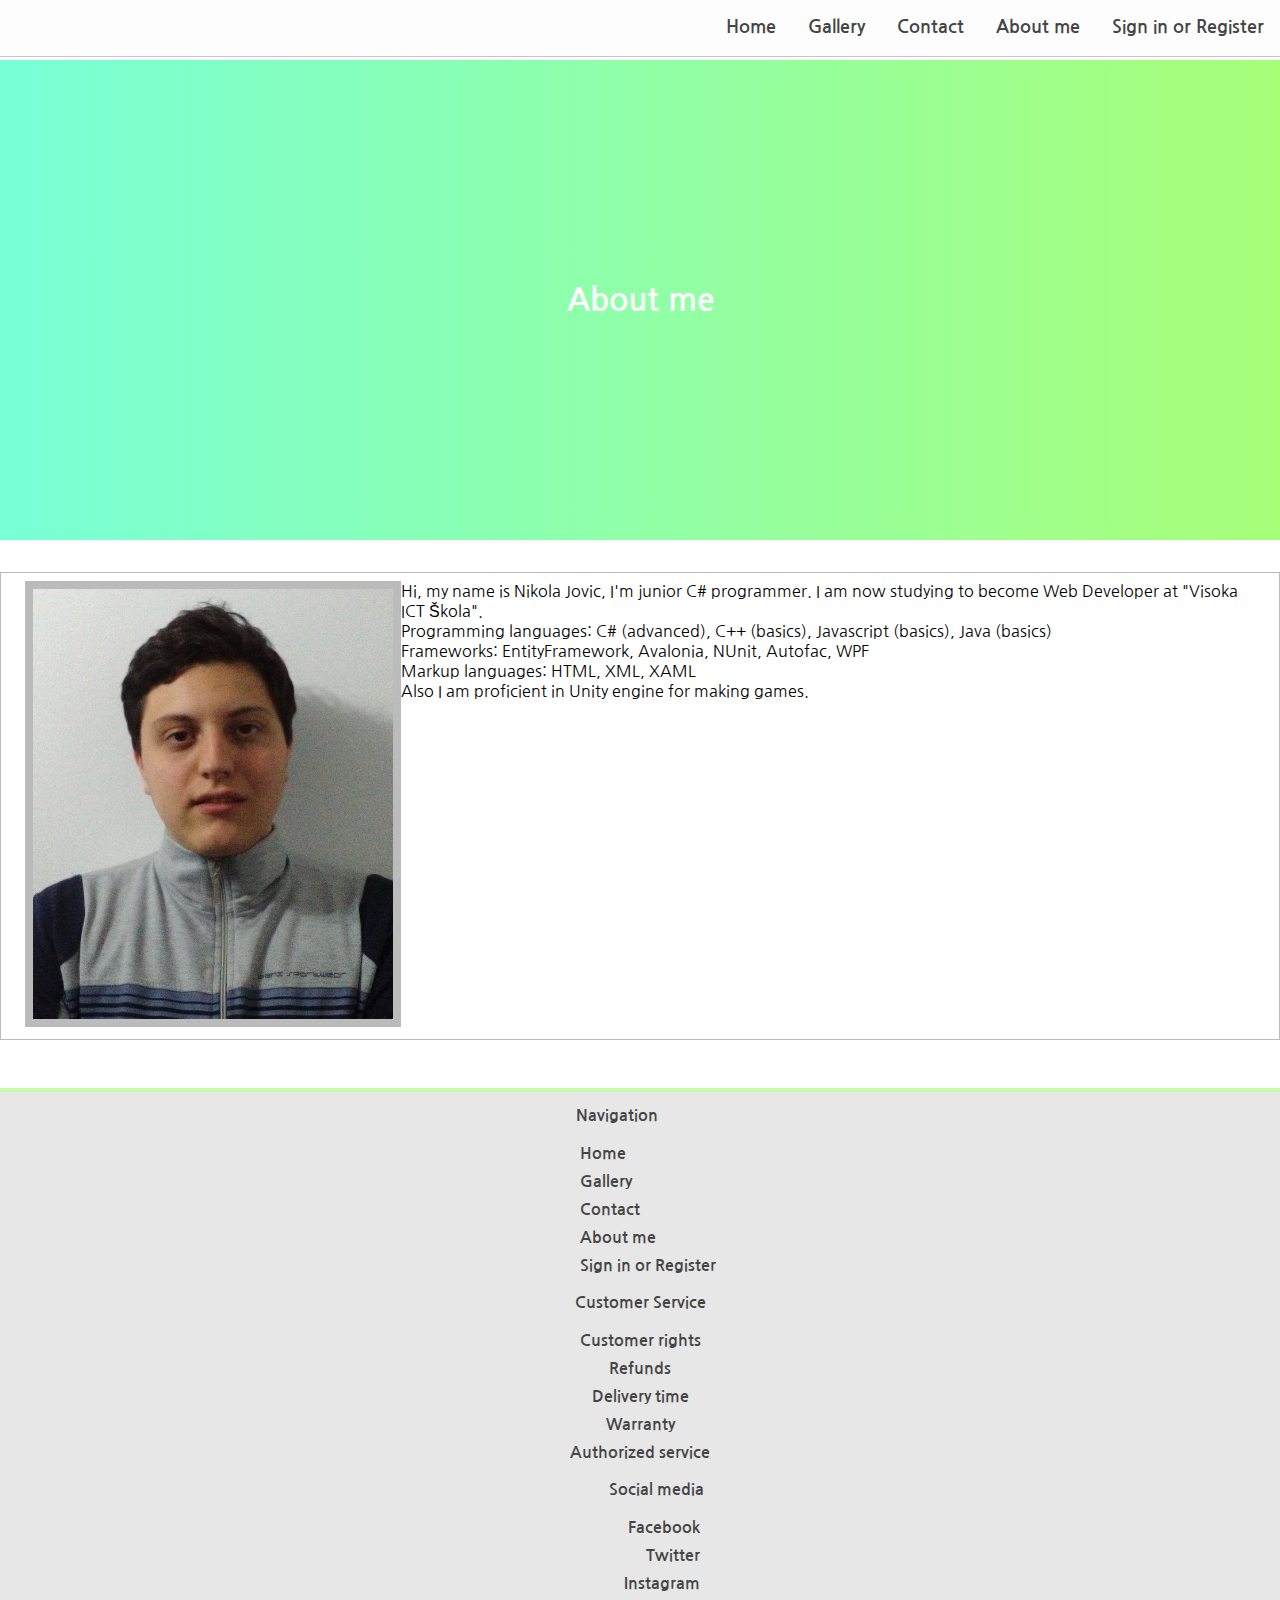
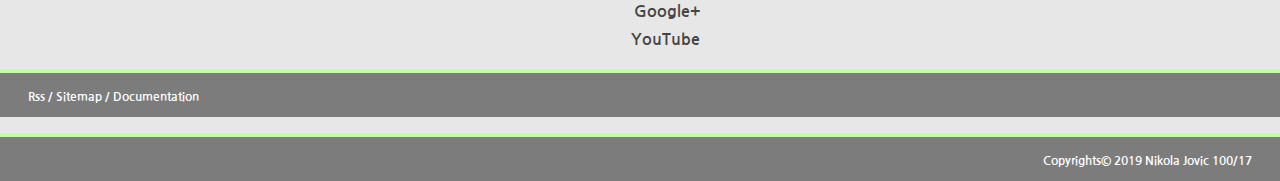
==== pages/aboutme.html @ 26f25f12 "About me page added." ====
<!DOCTYPE html>
<html lang="en">
    <head>
        <meta charset="UTF-8" />
        <meta name="viewport" content="width=device-width, initial-scale=1, shrink-to-fit=no" />
        <meta http-equiv="X-UA-Compatible" content="ie=edge" />

		<meta name="author" content="Nikola Jovic" />
		<meta name="keywords" content="phone, smartphone, mobileshop, phones" />
		<meta name="description" content="Welcome to MobileShop, here you can find best phones for lowest prices." />

        <title>Mobile Shop | You can find best deals here</title>

        <link rel="shortcut icon" href="../assets/img/icon.png" />

        <link rel="stylesheet" href="https://stackpath.bootstrapcdn.com/bootstrap/4.2.1/css/bootstrap.min.css" integrity="sha384-GJzZqFGwb1QTTN6wy59ffF1BuGJpLSa9DkKMp0DgiMDm4iYMj70gZWKYbI706tWS" crossorigin="anonymous">
        <link rel="stylesheet" href="https://use.fontawesome.com/releases/v5.6.3/css/all.css" integrity="sha384-UHRtZLI+pbxtHCWp1t77Bi1L4ZtiqrqD80Kn4Z8NTSRyMA2Fd33n5dQ8lWUE00s/" crossorigin="anonymous">
		<link href="https://fonts.googleapis.com/css?family=Nanum+Gothic" rel="stylesheet">
		<link rel="stylesheet" type="text/css" href="../assets/css/style.css" />
    </head>
    <body>
		<header class="navigation">
			<div class="container">
				<div class="navigation-bar">
					<div class="logo">
						<a href="../index.html">
							<div class="logo-container">
								<span class="fa fa-mobile-alt"></span>
							</div>
						</a>
					</div>

					<ul class="navigation-list">
						<li class="navigation-item">
							<a href="../index.html">Home</a>
						</li>
						<li class="navigation-item">
							<a href="gallery.html">Gallery</a>
						</li>
						<li class="navigation-item">
							<a href="contact.html">Contact</a>
						</li>
						<li class="navigation-item">
							<a href="aboutme.html">About me</a>
						</li>
						<li class="navigation-item">
							<a href="register.html">Sign in or Register</a>
						</li>
					</ul>
				</div>
			</div>
		</header>

		<div class="banner-container">
			<h1 class="generic-header">About me</h1>
		</div>

		<div class="container">
			<div id="about-me">
				<div class="p-3">
					<img class="author-image" src="../assets/img/author.jpg" alt="Author" />
				</div>
				<div class="p-3">
					<p>Hi, my name is Nikola Jovic, I'm junior C# programmer. I am now studying to become Web Developer at "Visoka ICT Škola".</p>
					<div class="py-2">
						<span>Programming languages: C# (advanced), C++ (basics), Javascript (basics), Java (basics)</span>
					</div>
					<div class="py-2">
						<span>Frameworks: EntityFramework, Avalonia, NUnit, Autofac, WPF</span>
					</div>
					<div class="py-2">
						<span>Markup languages: HTML, XML, XAML</span>
					</div>
					<p class="py-2"> Also I am proficient in Unity engine for making games.</p>
				</div>
			</div>
		</div>

		<footer class="main-footer">
			<div class="row">
				<div class="col-4 navigation-links">
					<h4>Navigation</h4>
					<ul>
						<li>
							<a href="../index.html">Home</a>
						</li>
						<li>
							<a href="gallery.html">Gallery</a>
						</li>
						<li>
							<a href="contact.html">Contact</a>
						</li>
						<li>
							<a href="aboutme.html">About me</a>
						</li>
						<li>
							<a href="register.html">Sign in or Register</a>
						</li>
					</ul>
				</div>

				<div class="col-4 customer-service">
					<h4>Customer Service</h4>
					<ul>
						<li>
							<span>Customer rights</span>
						</li>
						<li>
							<span>Refunds</span>
						</li>
						<li>
							<span>Delivery time</span>
						</li>
						<li>
							<span>Warranty</span>
						</li>
						<li>
							<span>Authorized service</span>
						</li>
					</ul>
				</div>

				<div class="col-4 social-media">
					<h4>Social media</h4>
					<ul>
						<li>
							<span>Facebook</span>
						</li>
						<li>
							<span>Twitter</span>
						</li>
						<li>
							<span>Instagram</span>
						</li>
						<li>
							<span>Google+</span>
						</li>
						<li>
							<span>YouTube</span>
						</li>
					</ul>
				</div>
			</div>
			<div class="row">
				<div class="col-6 footer-credits">
					<div class="project-links">
						<ul>
							<li><a href="../rss.xml">Rss</a></li>
							<li><a href="../sitemap.xml">&nbsp;/ Sitemap</a></li>
							<li><a href="../documentation.pdf">&nbsp;/ Documentation</a></li>
						</ul>
					</div>
				</div>
				<div class="col-6 footer-credits">
					<div class="copyrights">
						<span>Copyrights&copy; 2019 Nikola Jovic 100/17</span>
					</div>
				</div>
			</div>
		</footer>

        <!-- Scripts -->
        <!-- JQuery -->
        <script src="https://ajax.googleapis.com/ajax/libs/jquery/3.3.1/jquery.min.js"></script>

		<!-- common.js -->
		<script type="text/javascript" src="../assets/js/common.js"></script>

        <!-- Poppper -->
        <script src="https://cdnjs.cloudflare.com/ajax/libs/popper.js/1.14.6/umd/popper.min.js" integrity="sha384-wHAiFfRlMFy6i5SRaxvfOCifBUQy1xHdJ/yoi7FRNXMRBu5WHdZYu1hA6ZOblgut" crossorigin="anonymous"></script>
        <!-- Bootstrap -->
        <script src="https://stackpath.bootstrapcdn.com/bootstrap/4.2.1/js/bootstrap.min.js" integrity="sha384-B0UglyR+jN6CkvvICOB2joaf5I4l3gm9GU6Hc1og6Ls7i6U/mkkaduKaBhlAXv9k" crossorigin="anonymous"></script>
    </body>
</html>
---- assets/css/style.css ----
*
{
	margin: 0px;
    padding: 0px;
}

body
{
	-webkit-font-smoothing: antialiased;
    -moz-osx-font-smoothing: grayscale;
    font-family: 'Nanum Gothic', sans-serif;
}

ul
{
	list-style-type: none;
}

a
{
    font-family: 'Nanum Gothic', sans-serif;
    text-decoration: none;
    -webkit-font-smoothing: antialiased;
	-moz-osx-font-smoothing: grayscale;
}

input
{
    -webkit-font-smoothing: antialiased;
    -moz-osx-font-smoothing: grayscale;
    font-family: 'Nanum Gothic', sans-serif;
} 

.row
{
    margin: 0px;
}

.col, .col-1, .col-10, .col-11, .col-12, .col-2, .col-3, .col-4, .col-5, .col-6, .col-7, .col-8, .col-9, .col-auto, .col-lg, .col-lg-1, .col-lg-10, .col-lg-11, .col-lg-12, .col-lg-2, .col-lg-3, .col-lg-4, .col-lg-5, .col-lg-6, .col-lg-7, .col-lg-8, .col-lg-9, .col-lg-auto, .col-md, .col-md-1, .col-md-10, .col-md-11, .col-md-12, .col-md-2, .col-md-3, .col-md-4, .col-md-5, .col-md-6, .col-md-7, .col-md-8, .col-md-9, .col-md-auto, .col-sm, .col-sm-1, .col-sm-10, .col-sm-11, .col-sm-12, .col-sm-2, .col-sm-3, .col-sm-4, .col-sm-5, .col-sm-6, .col-sm-7, .col-sm-8, .col-sm-9, .col-sm-auto, .col-xl, .col-xl-1, .col-xl-10, .col-xl-11, .col-xl-12, .col-xl-2, .col-xl-3, .col-xl-4, .col-xl-5, .col-xl-6, .col-xl-7, .col-xl-8, .col-xl-9, .col-xl-auto
{
    padding: 0px;
}

.flex-row
{
    display: flex;
    direction: row;
}

.small-text
{
    font-size: 0.75rem;
}

.email-input
{
    border: 1px solid #bebebe;
}

.button-base-style
{
    border: 1px solid #bebebe;
    background-color: #f0f0f0;
    transition: background-color 0.1s;
    font-weight: bold;
    color: #454545;
}

.button-base-style:hover
{
    background-color: #93d4ff;
    cursor: pointer;
}

.navigation
{
    position: fixed;
    z-index: 900;
    top: 0px;
    width: 100%;
    background: #fdfdfd;
    border-bottom: 1px solid #c5c5c5;
}

.navigation-bar
{
    display: flex;
    flex-direction: row;
    justify-content: left;
    align-content: center;
    align-items: center
}

.logo
{
    height: 56px;
    width: 56px;
    display: block;
    text-align: center;
}

.logo .logo-container
{
    border-radius: 8px;
    background: #b4ff8c;
    background: -webkit-linear-gradient(135deg, #78ffd6, #b4ff8c);
    background: linear-gradient(135deg, #78ffd6, #b4ff8c);
    height: 52;
    width: 52;
    margin: 2px auto;
    transition: all 0.3s cubic-bezier(.25,.8,.25,1);
}

.logo .logo-container:hover
{
    box-shadow: 0 1px 3px rgba(0,0,0,0.12), 0 1px 2px rgba(0,0,0,0.24);
    cursor: pointer;
}

.logo span
{
    font-size: 36px;
    line-height: 52px;
    color: #fff;
    display: inline;
}

.navigation-list
{
    display: flex;
    flex-direction: row;
    margin-left: auto;
    margin-top: 0px;
    margin-bottom: 0px;
    margin-right: 0px;
    justify-content: right;
    align-content: center;
    align-items: center
}

.navigation-item
{
    display: block;
    padding: 1em;
}

.navigation-item a
{
    font-weight: bold;
    color: #454545;
    -webkit-transition: color 0.3s;
    transition: color 0.3s;
    font-size: 1.125rem;
}

.navigation-item a::after
{
    content: '';
    display: block;
    width: 0;
    height: 2px;
    background: #a8ff78;
    background: -webkit-linear-gradient(to right, #78ffd6, #a8ff78);
    background: linear-gradient(to right, #78ffd6, #a8ff78);
    transition: width 0.3s;
}

.navigation-item a:hover
{
    text-decoration: none;
    color: #59df59;
}

.navigation-item a:hover::after
{
    width: 100%;
}

.banner-container
{
    margin-top: 60px;
    width: 100%;
    height: 480px;
    background: #a8ff78;
    background: -webkit-linear-gradient(to right, #78ffd6, #a8ff78);
    background: linear-gradient(to right, #78ffd6, #a8ff78);
}

.banner
{
    display: flex;
    flex-direction: row;
}

.banner-text
{
    color: #fff;
    display: flex;
    flex-direction: column;
    justify-content: center;
}

.banner-text h1
{
    word-wrap: break-word;
    font-weight: bold;
    text-shadow: 0 0 1px #fff;
}

.banner-text span
{
    word-wrap: break-word;
}

.banner-img
{
    margin-left: auto;
}

.banner-img img
{
    margin-left: auto;
    height: 480px;
}

.misc
{
    padding: 8px;
    background-color: #f0f0f0;
}

.separate-right
{
    border-right: 1px solid #9e9e9e;
}

.misc input
{
    box-sizing: border-box;
    font-size: 0.8rem;
    padding: 0.15rem;
} 

.misc h2
{
    font-size: 1rem;
    font-weight: bold;
}

.misc-icon
{
    color: #9e9e9e;
    font-size: 2rem;
    line-height: 55px;
}

.offer
{
    padding-bottom: 32px;
}

.offer-header
{
    padding-left: 16px;
}

.main-offer-header
{
    padding-left: 24px;
}

.search-container
{
    border: 1px solid #c5c5c5;
    padding: 12px;
}

.side-column-article-separator
{
    margin-bottom: 16px;
}

.search-textbox
{
    border: 1px solid #bebebe;
    background: #f0f0f0;
    padding: 4px;
    margin-bottom: 8px;
    width: 100%;
}

.search-submit-button
{
    border: 1px solid #bebebe;
    background-color: #f0f0f0;
    color: #454545;
    text-align: center;
    padding: 4px;
    width: 100%;
    font-weight: bold;
    transition: background-color 0.1s, color 0.1s;
}

.search-submit-button:hover
{
    background-color: #93d4ff;
    color: #000;
    cursor: pointer;
}

.best-deal
{
    border: 1px solid #c5c5c5;
}

.best-deal-header
{
    text-align: center;
    width: 100%;
    background-color: #3e427a;
    padding: 6px;
    color: white;
    font-weight: bold;
}

.best-deal-header h3
{
    margin-bottom: 0px;
}

#best-deal-countdown
{
    text-align: center;
    padding: 6px;
    background-color: #f0f0f0;
}

.best-deal-name
{
    text-align: center;
    padding: 8px;
}

.best-deal-name h3
{
    font-size: 1rem;
    font-weight: bold;
    color: #454545;
}

.best-deal-price
{
    padding: 8px;
    text-align: center;
}

.best-deal-price .old
{
    margin-bottom: 4px;
    text-decoration: line-through;
}

.best-deal-price .new
{
    font-size: 1.1rem;
    font-weight: bold;
    margin-bottom: 4px;
}

.best-deal .image-container
{
    margin-top: 8px;
    margin-bottom: 8px;
}

.main
{
    padding: 8px;
}

.side-column
{
    padding: 8px;
}

.phone-item
{
    border: 1px solid #c5c5c5;
    padding: 0px;
    display: flex;
    flex-direction: column;
}

.image-container
{
    padding: 0.5rem;
}

.image-container img
{
    width: 100%;
}

.phone-item .phone-info
{
    margin-top: 4px;
    padding: 8px 16px;
    text-align: center;
}

.phone-item .phone-info h3
{
    font-size: 1rem;
    font-weight: bold;
    color: #454545;
}

.phone-item .phone-info .info
{
    border-top: 1px solid #c5c5c5;
    margin-top: 4px;
    padding: 16px 8px 16px 8px;
}

.buy-button
{
    background: #59df59;
    padding: 12px;
    text-align: center;
    width: 100%;
    color: white;
    font-weight: bold;
    margin-top: auto;
    transition: background-color 0.15s;
}

.buy-button:hover
{
    background-color: #56f356;
    cursor: pointer;
}

.main-footer
{
    margin-top: 48px;
    width: 100%;
    background: #e7e7e7;
    border-top: 4px solid #c5fca7;
}

.navigation-links h4
{
    padding-left: 45%;
    width: 100%;
    margin: 16px 0px;
    font-weight: bold;
    color: #454545;
}

.navigation-links ul
{
    display: flex;
    flex-direction: column;
    padding-left: 45%;
    margin-bottom: 0px;
}

.navigation-links li
{
    padding: 4px;
    text-align: left;
}

.navigation-links a
{
    color: #454545;
    font-weight: bold;
    transition: color 0.15s;
}

.navigation-links a:hover
{
    text-decoration: none;
    color: #59df59;
}

.footer-credits
{
    background-color: #7c7c7c;
    margin-top: 16px;
    border-top: 4px solid #c5fca7;
}

.copyrights
{
    padding: 12px;
    margin-right: 16px;
    text-align: right;
}

.copyrights span
{
    color: #ffffff;
    font-weight: bold;
    font-size: 12px;
}

.project-links
{
    padding: 12px;
    margin-left: 16px;
}

.project-links ul
{
    display: flex;
    flex-direction: row;
    margin-bottom: 0px;
}

.project-links a
{
    color: #ffffff;
    font-weight: bold;
    font-size: 12px;
}

.project-links a:hover
{
    text-decoration: none;
    cursor: pointer;
}

.customer-service h4
{
    margin: 16px 0px;
    width: 100%;
    text-align: center;
    font-weight: bold;
    color: #454545;
}

.customer-service ul
{
    display: flex;
    flex-direction: column;
    align-items: center;
}

.customer-service li
{
    padding: 4px;
    text-align: left;
}

.customer-service span
{
    color: #454545;
    font-weight: bold;
    transition: color 0.15s;
}

.customer-service span:hover
{
    text-decoration: none;
    color: #59df59;
    cursor: pointer;
}

.social-media
{
    text-align: right;
}

.social-media h4
{
    margin: 16px 0px;
    padding-right: 45%;
    text-align: right;
    font-weight: bold;
    color: #454545;
}

.social-media ul
{
    display: flex;
    flex-direction: column;
    align-items: flex-end;
    padding-right: 45%;
}

.social-media li
{
    padding: 4px;
    text-align: left;
}

.social-media span
{
    color: #454545;
    font-weight: bold;
    transition: color 0.15s;
}

.social-media span:hover
{
    text-decoration: none;
    color: #59df59;
    cursor: pointer;
}

#phone-gallery
{
    display: flex;
    flex-wrap: wrap;
    flex-direction: row;
}

.phone-gallery-item
{
    -ms-flex:0 0 25%;
    flex:0 0 25%;
    max-width: 25%;
    padding: 16px;
}

.phone-gallery-item:hover
{
    cursor: pointer;
}

.phone-gallery-item:hover img
{
    transform: scale(1.05);
}

.phone-gallery-item img
{
    width: 100%;
    transition: transform 0.15s;
}

#gallery-header
{
    text-align: center;
    line-height: 480px;
    color: white;
    font-weight: bold;
}

#choose-phone
{
    text-align: center;
}

#choose-phone h2
{
    color: #fff;
    padding: 24px;
    margin-bottom: 12px;
}

#choose-phone img
{
    margin: 0px auto;
    border: 4px solid #dbdbdb;
    background: white;
    padding: 8px;
}

.text-centered
{
    line-height: 480px;
    padding: 0px !important;
    margin-bottom: 0px !important;
}

.generic-header
{
    color: white;
    text-align: center;
    line-height: 480px;
    font-weight: bold;
}

.contact-me
{
    border: 1px solid #bbb;
    margin: 32px 0px;
    padding: 8px 24px;
    display: flex;
}

.contact-me h2
{
    color: #454545;
    font-weight: bold;
    font-size: 1.5rem;
    margin-bottom: 16px;
}

.contact-form
{
    width: 70%;
    max-width: 70%;
    padding: 8px 24px 8px 8px;
    
}

.contact-info
{
    width: 30%;
    max-width: 30%;
    padding: 8px 8px 8px 24px;
}

.color-red
{
    color: #ff2904;
}

.text-box 
{
    border: 1px solid #bdbdbd;
    color: #495867;
    outline: none;
    border-radius: 2px;
    -moz-transition: box-shadow 0.3s;
    -o-transition: box-shadow 0.3s;
    -webkit-transition: box-shadow 0.3s;
    transition: box-shadow 0.3s;
}

.text-box:focus 
{
    box-shadow: 0px 0px 4px #228cdb;
}

.textarea-field 
{
    padding: 0.5rem;
    resize: vertical;
    width: 100%;
    border: 1px solid #bdbdbd;
    color: #495867;
    outline: none;
    border-radius: 2px;
    -moz-transition: box-shadow 0.3s;
    -o-transition: box-shadow 0.3s;
    -webkit-transition: box-shadow 0.3s;
    transition: box-shadow 0.3s;
}

.textarea-field:focus 
{
    box-shadow: 0px 0px 4px #228cdb;
}

.contact-me input[type="submit"] 
{
    width: auto;
    font-weight: bold;
    padding: 12px 48px;
    font-size: 14px;
    background-color: #59df59;
    outline: none;
    border: 0px none;
    border-radius: 2px;
    cursor: pointer;
    -moz-transition: background-color 0.3s;
    -o-transition: background-color 0.3s;
    -webkit-transition: background-color 0.3s;
    transition: background-color 0.3s;
}

.contact-me input[type="submit"]:hover 
{
    background-color: #56f356;
}

.contact-me label
{
    width: 100%;
    padding-left: 8px;
}

.contact-me .first-label
{
    padding-right: 8px;
    padding-left: 0px;
}

.contact-me input 
{
    display: block;
    padding: 0.5rem;
    width: 100%;
}

.contact-info h3
{
    font-size: 16px;
    font-weight: bold;
}

#social-media-contact
{
    display: flex;
}

.social-media-icon
{
    display: block;
    font-size: 32px;
    color: #7e7e7e;
    margin-right: 24px;
    cursor: pointer;
    transition: color 0.15s;
}

.social-media-icon:hover
{
    color: #a8ff78;
}

.warning
{
    box-shadow: 0px 0px 8px red !important;
}

#about-me
{
    border: 1px solid #bbb;
    margin: 32px 0px;
    padding: 8px 24px;
    display: flex;
}

.author-image
{
    width: 360px;
    border: 8px solid #bbb;
}
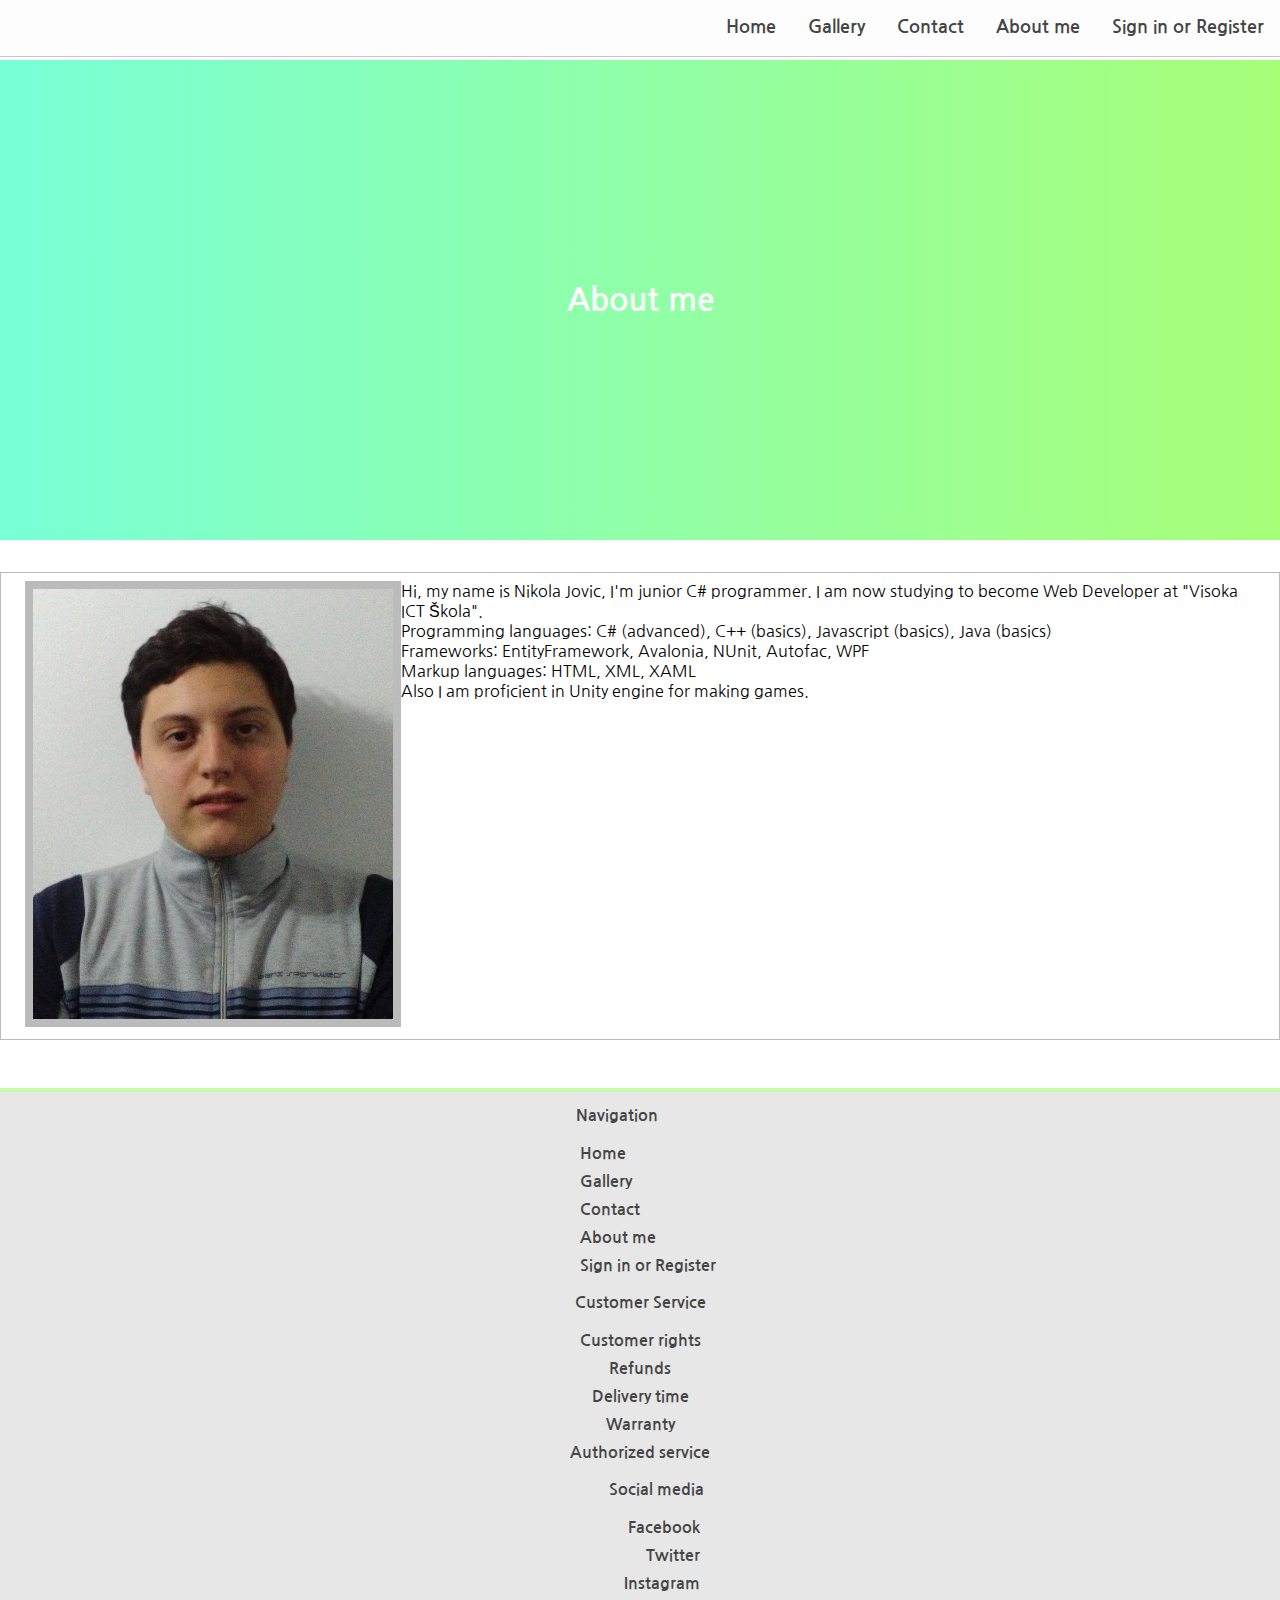
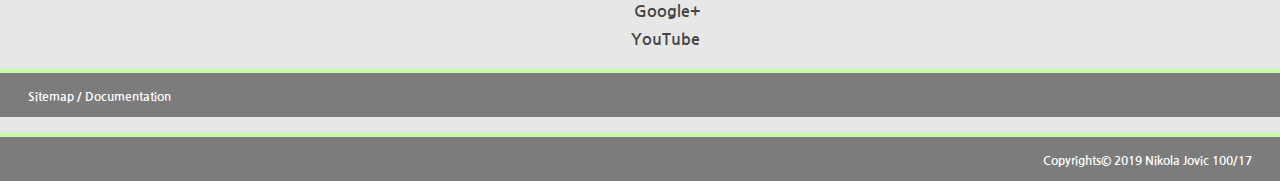
==== commit d5acfd35: "Keywords fixed on all pages and sitemap added." ====
--- a/pages/aboutme.html
+++ b/pages/aboutme.html
@@ -6,10 +6,10 @@
         <meta http-equiv="X-UA-Compatible" content="ie=edge" />
 
 		<meta name="author" content="Nikola Jovic" />
-		<meta name="keywords" content="phone, smartphone, mobileshop, phones" />
+		<meta name="keywords" content="phone, smartphone, about, aboutme, author" />
 		<meta name="description" content="Welcome to MobileShop, here you can find best phones for lowest prices." />
 
-        <title>Mobile Shop | You can find best deals here</title>
+        <title>Mobile Shop | About me</title>
 
         <link rel="shortcut icon" href="../assets/img/icon.png" />
 
@@ -145,8 +145,7 @@
 				<div class="col-6 footer-credits">
 					<div class="project-links">
 						<ul>
-							<li><a href="../rss.xml">Rss</a></li>
-							<li><a href="../sitemap.xml">&nbsp;/ Sitemap</a></li>
+							<li><a href="../sitemap.xml">Sitemap</a></li>
 							<li><a href="../documentation.pdf">&nbsp;/ Documentation</a></li>
 						</ul>
 					</div>
--- a/assets/css/style.css
+++ b/assets/css/style.css
@@ -30,6 +30,12 @@
     -moz-osx-font-smoothing: grayscale;
     font-family: 'Nanum Gothic', sans-serif;
 } 
+
+input:focus
+{
+    box-shadow: none;
+    outline: 0px none;
+}
 
 .row
 {
@@ -725,15 +731,6 @@
     color: #495867;
     outline: none;
     border-radius: 2px;
-    -moz-transition: box-shadow 0.3s;
-    -o-transition: box-shadow 0.3s;
-    -webkit-transition: box-shadow 0.3s;
-    transition: box-shadow 0.3s;
-}
-
-.text-box:focus 
-{
-    box-shadow: 0px 0px 4px #228cdb;
 }
 
 .textarea-field 
@@ -841,3 +838,36 @@
     width: 360px;
     border: 8px solid #bbb;
 }
+
+#register
+{
+    border: 1px solid #bbb;
+    margin: 32px 0px;
+    padding: 8px 24px;
+}
+
+#register input
+{
+    display: block;
+    width: 100%;
+    border: 1px solid #bdbdbd;
+    padding: 8px;
+    margin: 16px 0px;
+}
+
+#register input[type='submit']
+{
+    font-weight: bold;
+    cursor: pointer;
+}
+
+.sign-in-icon 
+{
+    background-color: #c1c1c1;
+    border-radius: 50%;
+    font-size: 6rem;
+    width: 108px;
+    height: 108px;
+    overflow: hidden;
+    color: #f0f0f0;
+}
